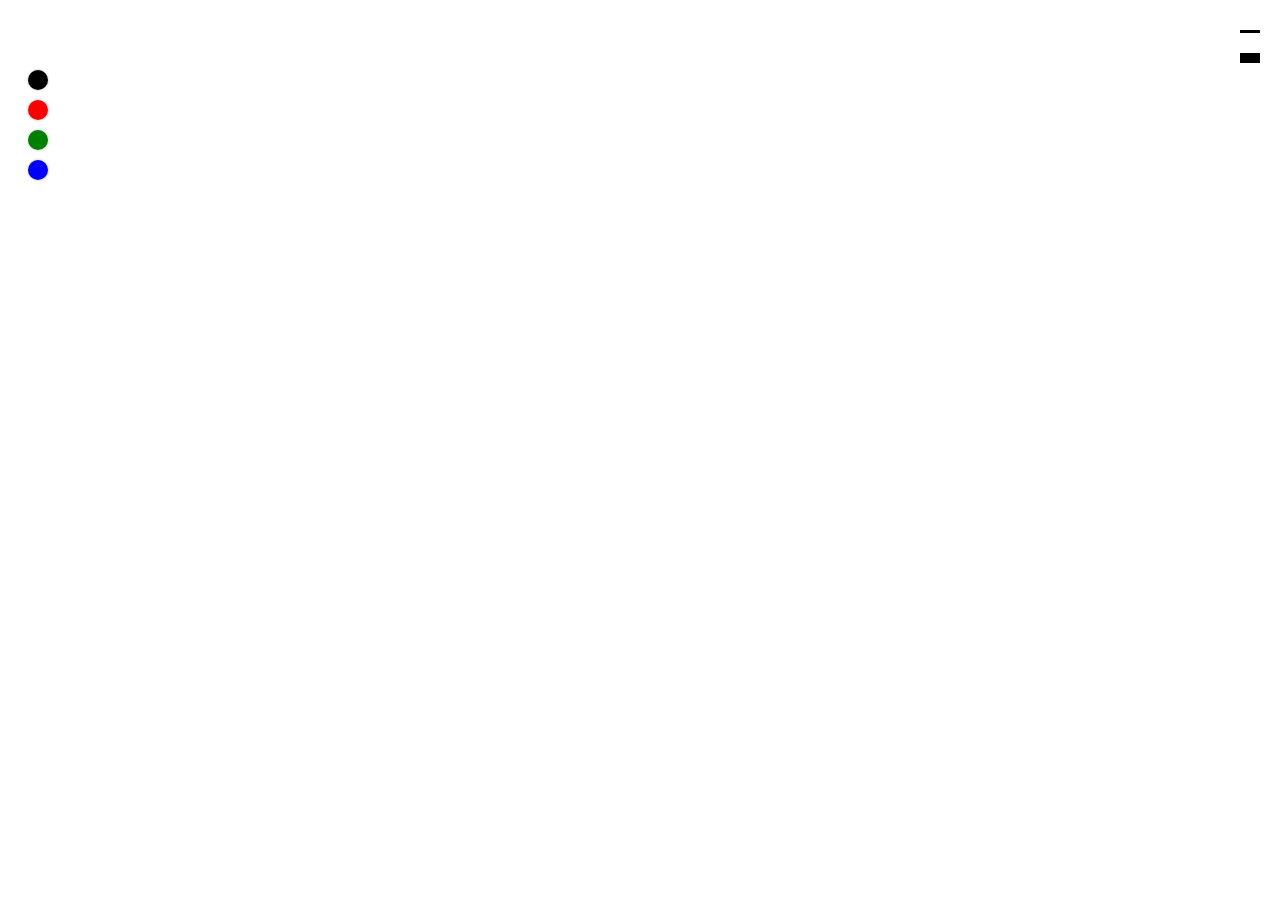
==== index.html @ 53e0ba7b "test" ====
<!DOCTYPE html>
<html lang="en">
<head>
  <meta charset="UTF-8">
  <meta name="viewport" content="width=device-width, initial-scale=1.0">
  <title>我的画板</title>
  <link rel="stylesheet" href="./style.css">
</head>
<body>
	<canvas id="xxx" width=300 height=300></canvas>
	<div id="actions" class="actions">
      <svg id="pen" class="icon active" aria-hidden="true">
          <use xlink:href="#icon-pen"></use>
      </svg>
      <svg id="eraser" class="icon" aria-hidden="true">
          <use xlink:href="#icon-eraser"></use>
      </svg>
  </div>
  <ol class="colors">
    <li id="black" class="black acitve"></li>
    <li id="red" class="red"></li>
    <li id="green" class="green"></li>
    <li id="blue" class="blue"></li>
  </ol>
  <ol class="sizes">
    <li id="thin" class="thin"></li>
    <li id="thick" class="thick"></li>
  </ol>
  
  <script src="./main.js"></script>
  <script src="//at.alicdn.com/t/font_640438_ktnhcdnnbut8olxr.js"></script>
</body>
</html>
---- style.css ----
ul,ol{
    list-style: none;
}
*{
    margin: 0;
    padding: 0;
}
#xxx{
	display: block;
  }
 
body{
    margin: 0px;
}

.actions{
    position: fixed;
    top: 0;
    left: 0;
    padding: 20px;
}
.icon {
    width: 1em; height: 1em;
    vertical-align: -0.15em;
    fill: currentColor;
    overflow: hidden;
}
.actions svg{
    width: 1.5em;
    height: 1.5em;
    transition: all 0.3s;
    margin: 0 10px;
}
.actions svg.active{
    fill: red;
    transform: scale(1.2);
}
.colors{
    position: fixed;
    top: 60px;
    left: 28px;
}
.colors > li{
    width: 20px;
    height: 20px;
    margin: 10px 0;
    box-shadow: 0 0 3px rgba(0, 0, 0, 0.25);
    border-radius: 50%;
    transition: all 0.3s;
}
.colors li.black{
    background: black;
}
.colors li.red{
    background: red;
}
.colors li.green{
    background: green;
}
.colors li.blue{
    background: blue;
}
.colors li.active{
    box-shadow: 0 0 3px rgba(0, 0, 0, 0.95);
    transform: scale(1.2);
}
.sizes{
    position: fixed;
    right: 20px;
    top: 10px;
}
.sizes > li{
    margin: 20px 0;
}
.sizes > .thin{
    height: 0;
    width: 20px;
    border-top: 3px solid black;
}
.sizes > .thick{
    height: 0;
    width: 20px;
    border-top: 10px solid black;
}
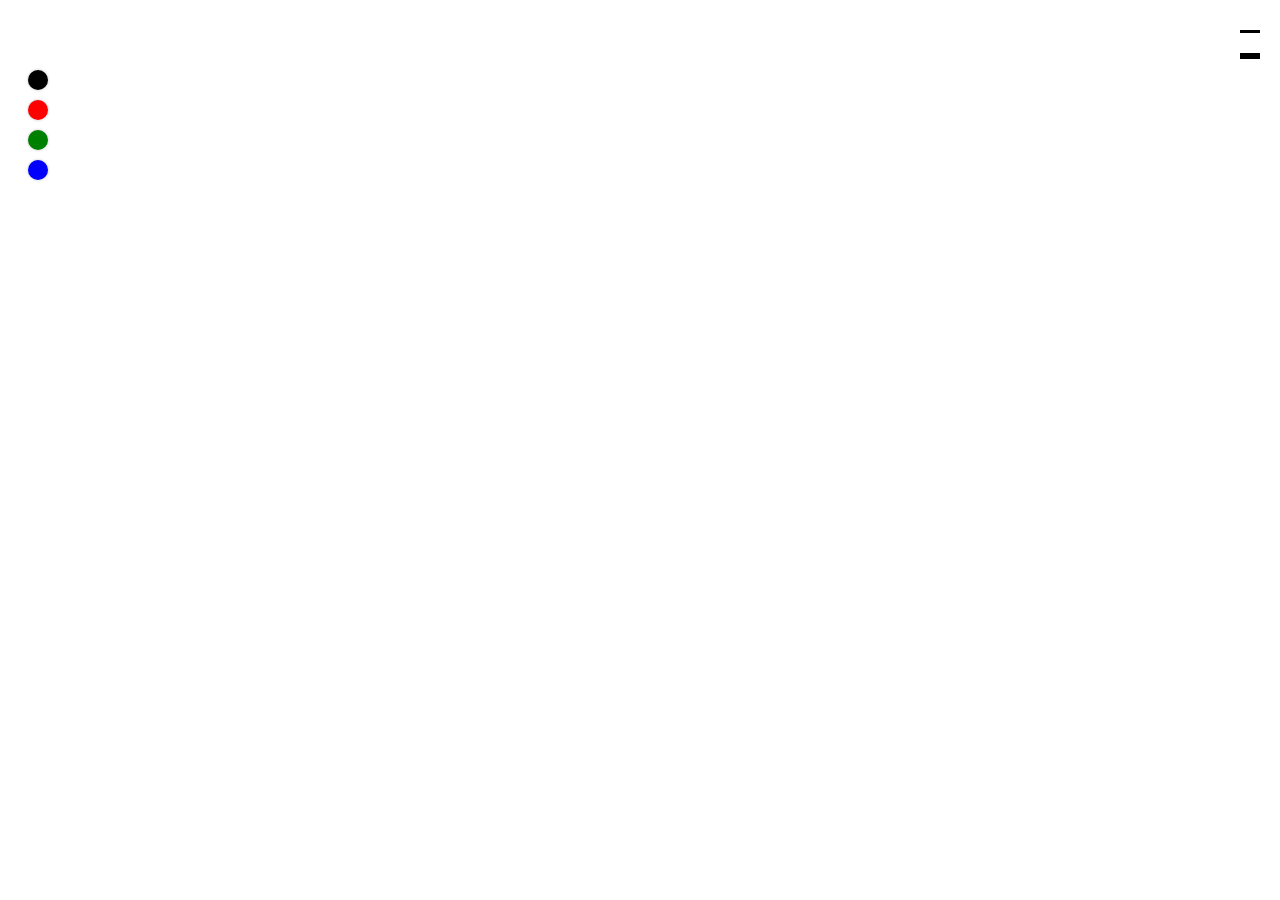
==== commit afc879ce: "test" ====
--- a/index.html
+++ b/index.html
@@ -15,6 +15,12 @@
       <svg id="eraser" class="icon" aria-hidden="true">
           <use xlink:href="#icon-eraser"></use>
       </svg>
+      <svg id="clear" class="icon" aria-hidden="true">
+          <use xlink:href="#icon-bin"></use>
+      </svg>
+      <svg id="download" class="icon" aria-hidden="true">
+          <use xlink:href="#icon-download"></use>
+      </svg>
   </div>
   <ol class="colors">
     <li id="black" class="black acitve"></li>
@@ -28,6 +34,6 @@
   </ol>
   
   <script src="./main.js"></script>
-  <script src="//at.alicdn.com/t/font_640438_ktnhcdnnbut8olxr.js"></script>
+  <script src="//at.alicdn.com/t/font_640438_movdmngtowk1q0k9.js"></script>
 </body>
 </html>--- a/style.css
+++ b/style.css
@@ -80,5 +80,5 @@
 .sizes > .thick{
     height: 0;
     width: 20px;
-    border-top: 10px solid black;
+    border-top: 6px solid black;
 }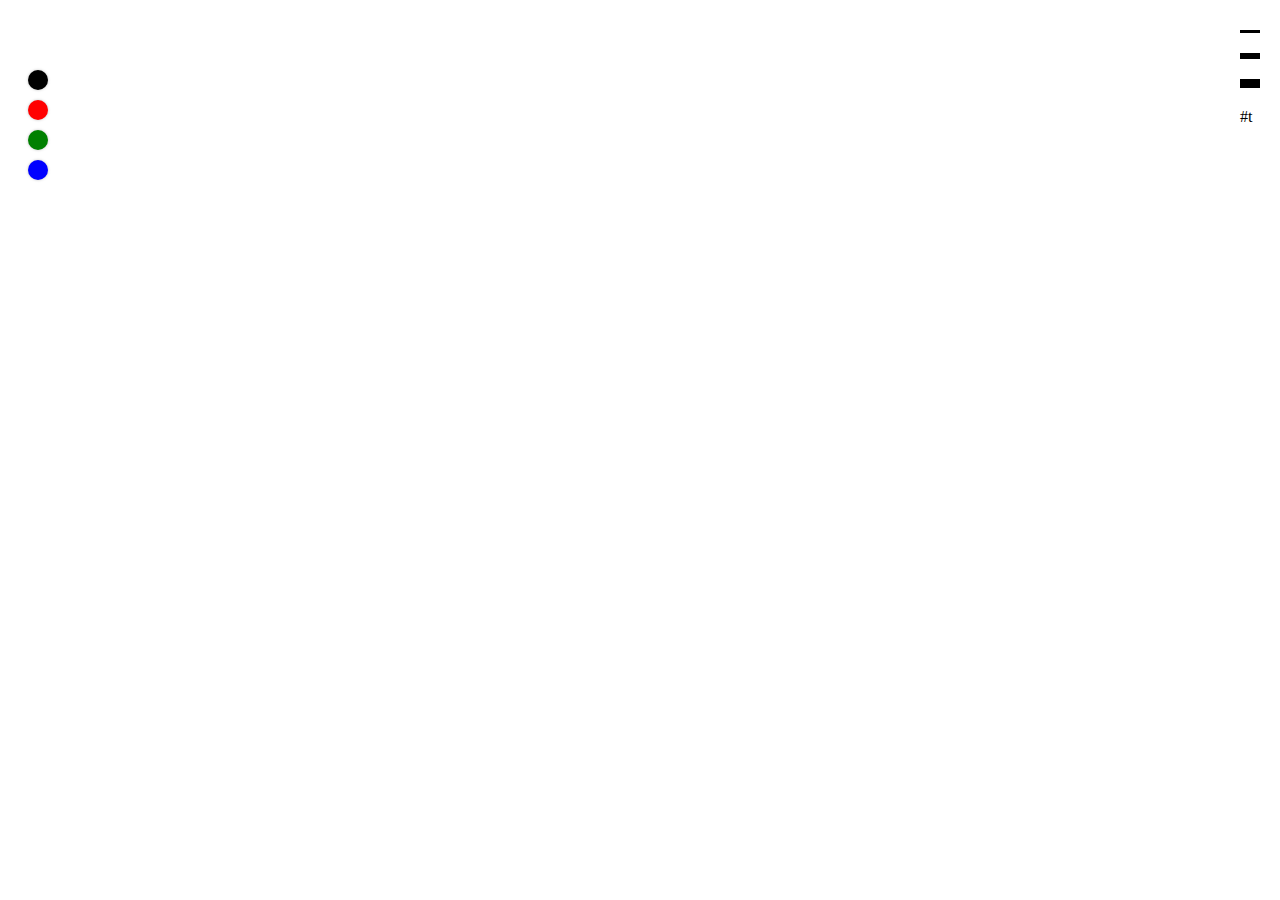
==== commit ab1029ec: "test" ====
--- a/index.html
+++ b/index.html
@@ -31,6 +31,8 @@
   <ol class="sizes">
     <li id="thin" class="thin"></li>
     <li id="thick" class="thick"></li>
+    <li id="thicker" class="thicker"></li>
+    #t
   </ol>
   
   <script src="./main.js"></script>
--- a/style.css
+++ b/style.css
@@ -6,13 +6,12 @@
     padding: 0;
 }
 #xxx{
-	display: block;
+    display: block;
+    background: white;
+    position: fixed;
+    top: 0;
+    left: 0;
   }
- 
-body{
-    margin: 0px;
-}
-
 .actions{
     position: fixed;
     top: 0;
@@ -81,4 +80,9 @@
     height: 0;
     width: 20px;
     border-top: 6px solid black;
+}
+.sizes > .thicker{
+    height: 0;
+    width: 20px;
+    border-top: 9px solid black;
 }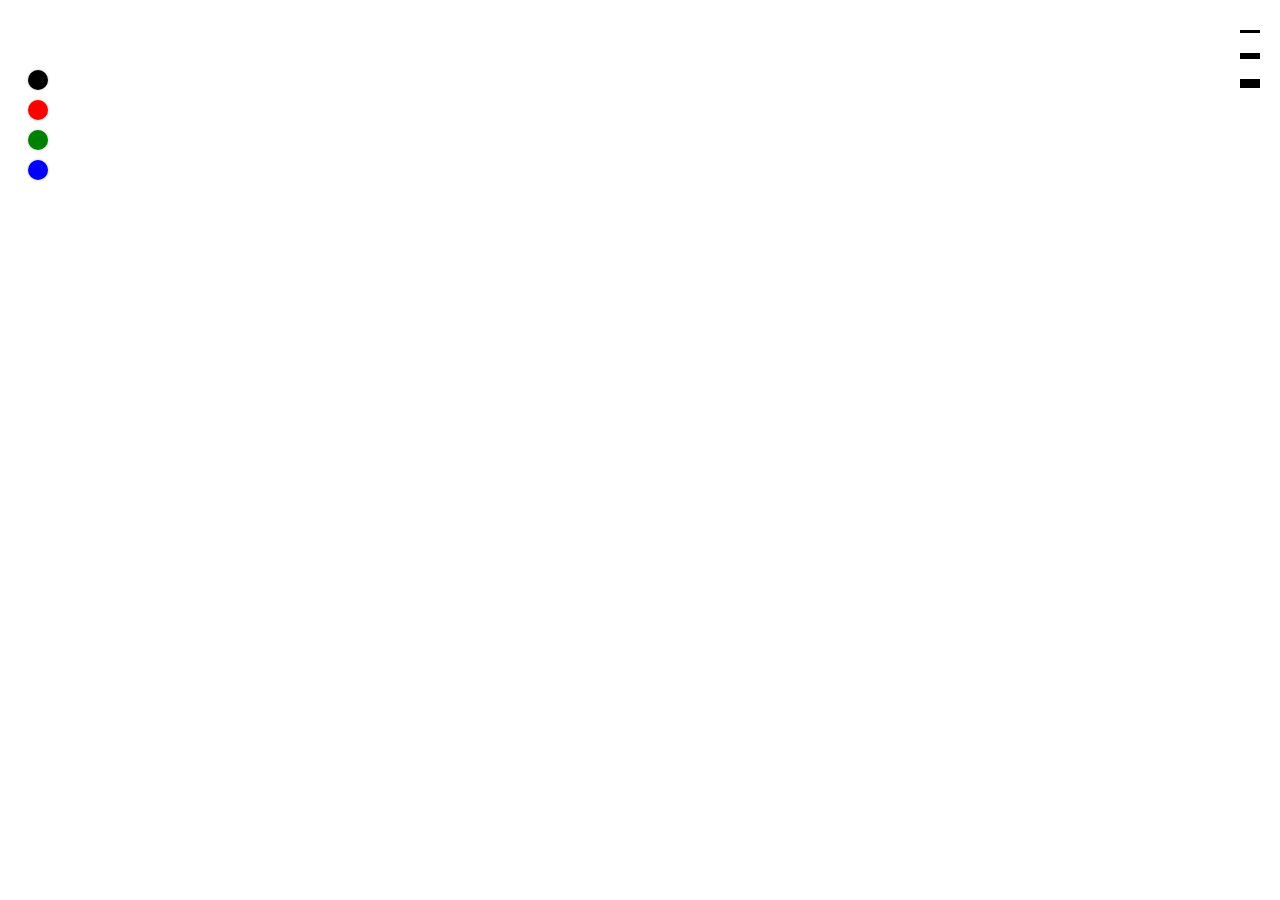
==== commit 4421ed11: "test" ====
--- a/index.html
+++ b/index.html
@@ -32,7 +32,6 @@
     <li id="thin" class="thin"></li>
     <li id="thick" class="thick"></li>
     <li id="thicker" class="thicker"></li>
-    #t
   </ol>
   
   <script src="./main.js"></script>
--- a/style.css
+++ b/style.css
@@ -85,4 +85,7 @@
     height: 0;
     width: 20px;
     border-top: 9px solid black;
+}
+.sizes > li>.active{
+    box-shadow: 0 0 1px 2px #808080;
 }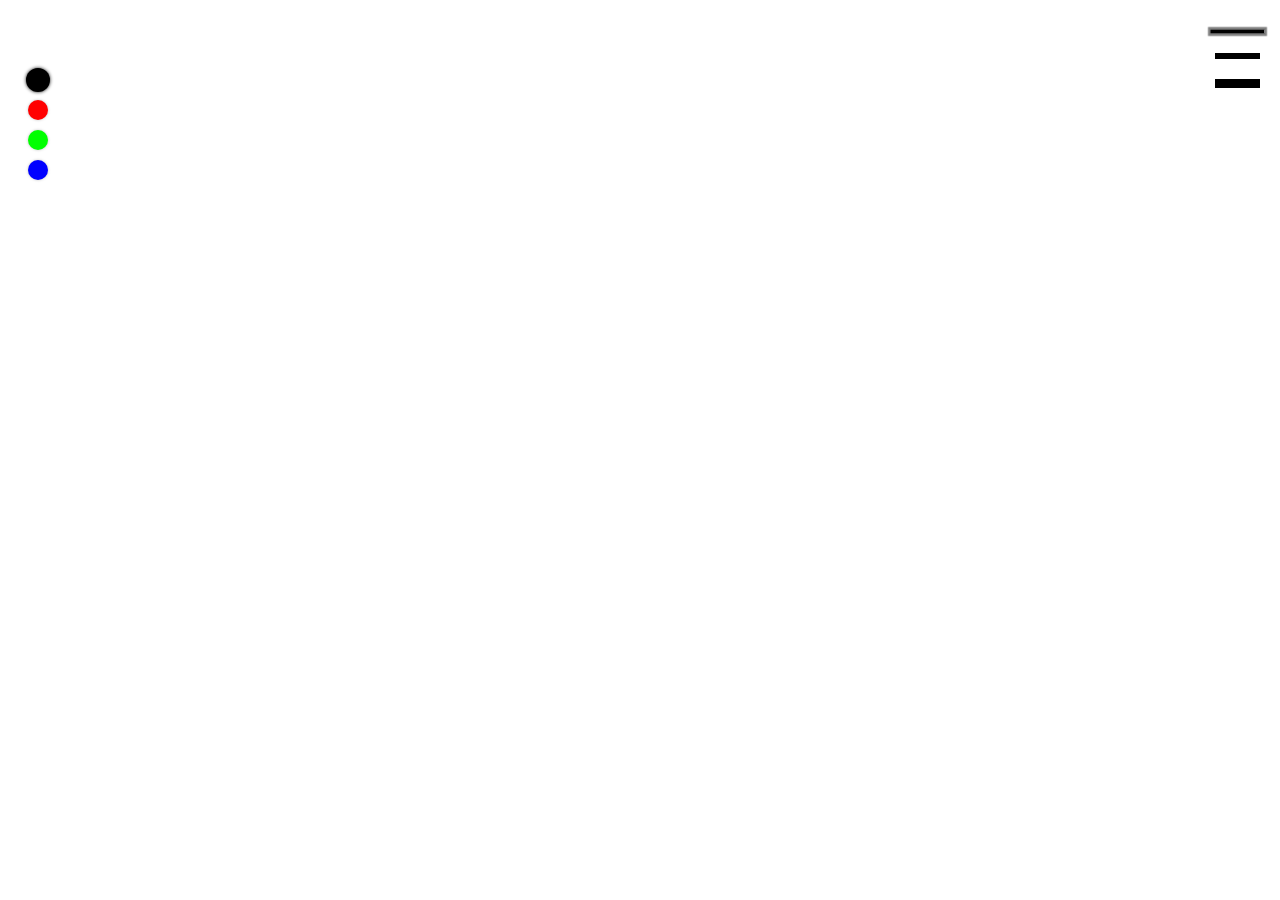
==== commit a972fdf8: "test" ====
--- a/index.html
+++ b/index.html
@@ -23,13 +23,13 @@
       </svg>
   </div>
   <ol class="colors">
-    <li id="black" class="black acitve"></li>
+    <li id="black" class="black active"></li>
     <li id="red" class="red"></li>
     <li id="green" class="green"></li>
     <li id="blue" class="blue"></li>
   </ol>
   <ol class="sizes">
-    <li id="thin" class="thin"></li>
+    <li id="thin" class="thin active"></li>
     <li id="thick" class="thick"></li>
     <li id="thicker" class="thicker"></li>
   </ol>
--- a/style.css
+++ b/style.css
@@ -48,16 +48,16 @@
     transition: all 0.3s;
 }
 .colors li.black{
-    background: black;
+    background: #000;
 }
 .colors li.red{
-    background: red;
+    background: #F00;
 }
 .colors li.green{
-    background: green;
+    background: #0F0;
 }
 .colors li.blue{
-    background: blue;
+    background: #00F;
 }
 .colors li.active{
     box-shadow: 0 0 3px rgba(0, 0, 0, 0.95);
@@ -70,22 +70,20 @@
 }
 .sizes > li{
     margin: 20px 0;
+    height: 0;
+    width: 45px;
+    transition: all 0.3s;
 }
 .sizes > .thin{
-    height: 0;
-    width: 20px;
     border-top: 3px solid black;
 }
 .sizes > .thick{
-    height: 0;
-    width: 20px;
     border-top: 6px solid black;
 }
 .sizes > .thicker{
-    height: 0;
-    width: 20px;
     border-top: 9px solid black;
 }
-.sizes > li>.active{
+.sizes > li.active{
     box-shadow: 0 0 1px 2px #808080;
+    transform: scale(1.2);
 }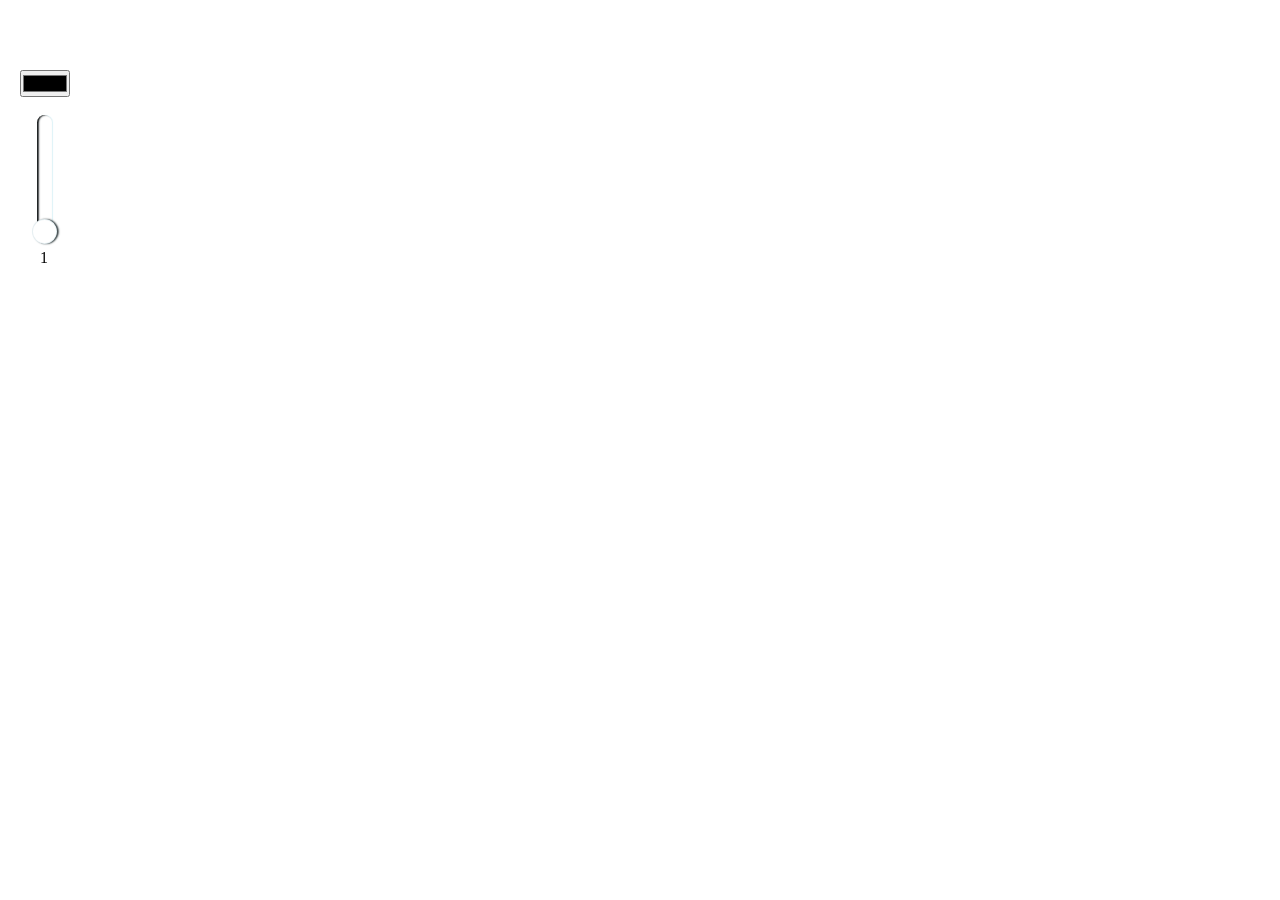
==== commit 3f4f84b0: "修改样式" ====
--- a/index.html
+++ b/index.html
@@ -1,40 +1,37 @@
 <!DOCTYPE html>
 <html lang="en">
+
 <head>
-  <meta charset="UTF-8">
-  <meta name="viewport" content="width=device-width, initial-scale=1.0">
-  <title>我的画板</title>
-  <link rel="stylesheet" href="./style.css">
+    <meta charset="UTF-8">
+    <meta name="viewport" content="width=device-width, initial-scale=1.0">
+    <title>简易画板</title>
+    <link rel="stylesheet" href="./style.css">
 </head>
+
 <body>
-	<canvas id="xxx" width=300 height=300></canvas>
-	<div id="actions" class="actions">
-      <svg id="pen" class="icon active" aria-hidden="true">
-          <use xlink:href="#icon-pen"></use>
-      </svg>
-      <svg id="eraser" class="icon" aria-hidden="true">
-          <use xlink:href="#icon-eraser"></use>
-      </svg>
-      <svg id="clear" class="icon" aria-hidden="true">
-          <use xlink:href="#icon-bin"></use>
-      </svg>
-      <svg id="download" class="icon" aria-hidden="true">
-          <use xlink:href="#icon-download"></use>
-      </svg>
-  </div>
-  <ol class="colors">
-    <li id="black" class="black active"></li>
-    <li id="red" class="red"></li>
-    <li id="green" class="green"></li>
-    <li id="blue" class="blue"></li>
-  </ol>
-  <ol class="sizes">
-    <li id="thin" class="thin active"></li>
-    <li id="thick" class="thick"></li>
-    <li id="thicker" class="thicker"></li>
-  </ol>
-  
-  <script src="./main.js"></script>
-  <script src="//at.alicdn.com/t/font_640438_movdmngtowk1q0k9.js"></script>
+    <canvas id="xxx" width=300 height=300></canvas>
+    <div id="actions" class="actions">
+        <svg id="pen" class="icon active" aria-hidden="true">
+            <use xlink:href="#icon-pen"></use>
+        </svg>
+        <svg id="eraser" class="icon" aria-hidden="true">
+            <use xlink:href="#icon-eraser"></use>
+        </svg>
+        <svg id="clear" class="icon" aria-hidden="true">
+            <use xlink:href="#icon-bin"></use>
+        </svg>
+        <svg id="download" class="icon" aria-hidden="true">
+            <use xlink:href="#icon-download"></use>
+        </svg>
+    </div>
+    <div class="style">
+        <input type="color" id="color">
+        <input type="range" id="penWidth" min="1" max="10" value="1">
+        <p id="widthValue">1</p>
+    </div>
+
+    <script src="./main.js"></script>
+    <script src="//at.alicdn.com/t/font_640438_movdmngtowk1q0k9.js"></script>
 </body>
+
 </html>--- a/style.css
+++ b/style.css
@@ -4,6 +4,9 @@
 *{
     margin: 0;
     padding: 0;
+}
+body{
+    overflow: hidden;
 }
 #xxx{
     display: block;
@@ -12,6 +15,9 @@
     top: 0;
     left: 0;
   }
+#xxx:active{
+    cursor: default;
+}
 .actions{
     position: fixed;
     top: 0;
@@ -19,7 +25,8 @@
     padding: 20px;
 }
 .icon {
-    width: 1em; height: 1em;
+    width: 1em; 
+    height: 1em;
     vertical-align: -0.15em;
     fill: currentColor;
     overflow: hidden;
@@ -29,61 +36,50 @@
     height: 1.5em;
     transition: all 0.3s;
     margin: 0 10px;
+    fill: black;
 }
 .actions svg.active{
     fill: red;
     transform: scale(1.2);
 }
-.colors{
-    position: fixed;
-    top: 60px;
-    left: 28px;
+.style{
+    position: relative;
+    padding: 70px 0px 0px 20px;
 }
-.colors > li{
-    width: 20px;
-    height: 20px;
-    margin: 10px 0;
-    box-shadow: 0 0 3px rgba(0, 0, 0, 0.25);
-    border-radius: 50%;
-    transition: all 0.3s;
+.style input{
+    display: block;
 }
-.colors li.black{
-    background: #000;
+.style p{
+    left: 40px;
+    position: absolute;
+    bottom: -170px;
 }
-.colors li.red{
-    background: #F00;
+input[type=range]{
+    transform: rotate3d(0,0,1,-90deg);
+    border-radius: 10px; 
+    -webkit-appearance: none;
+    position: absolute;
+    left: -20px;
+    bottom: -90px;
 }
-.colors li.green{
-    background: #0F0;
+input[type=range]::-webkit-slider-thumb {
+    -webkit-appearance: none;
+}    
+input[type=range]::-webkit-slider-runnable-track {
+    height: 15px;
+    border-radius: 10px; /*将轨道设为圆角的*/
+    box-shadow: 0 1px 1px #def3f8, inset 0 .125em .125em #0d1112; /*轨道内置阴影效果*/
 }
-.colors li.blue{
-    background: #00F;
+input[type=range]:focus {
+    outline: none;
 }
-.colors li.active{
-    box-shadow: 0 0 3px rgba(0, 0, 0, 0.95);
-    transform: scale(1.2);
-}
-.sizes{
-    position: fixed;
-    right: 20px;
-    top: 10px;
-}
-.sizes > li{
-    margin: 20px 0;
-    height: 0;
-    width: 45px;
-    transition: all 0.3s;
-}
-.sizes > .thin{
-    border-top: 3px solid black;
-}
-.sizes > .thick{
-    border-top: 6px solid black;
-}
-.sizes > .thicker{
-    border-top: 9px solid black;
-}
-.sizes > li.active{
-    box-shadow: 0 0 1px 2px #808080;
-    transform: scale(1.2);
+input[type=range]::-webkit-slider-thumb {
+    -webkit-appearance: none;
+    height: 25px;
+    width: 25px;
+    margin-top: -5px; /*使滑块超出轨道部分的偏移量相等*/
+    background: #ffffff; 
+    border-radius: 50%; /*外观设置为圆形*/
+    border: solid 0.125em rgba(205, 224, 230, 0.5); /*设置边框*/
+    box-shadow: 0 .125em .125em #3b4547; /*添加底部阴影*/
 }